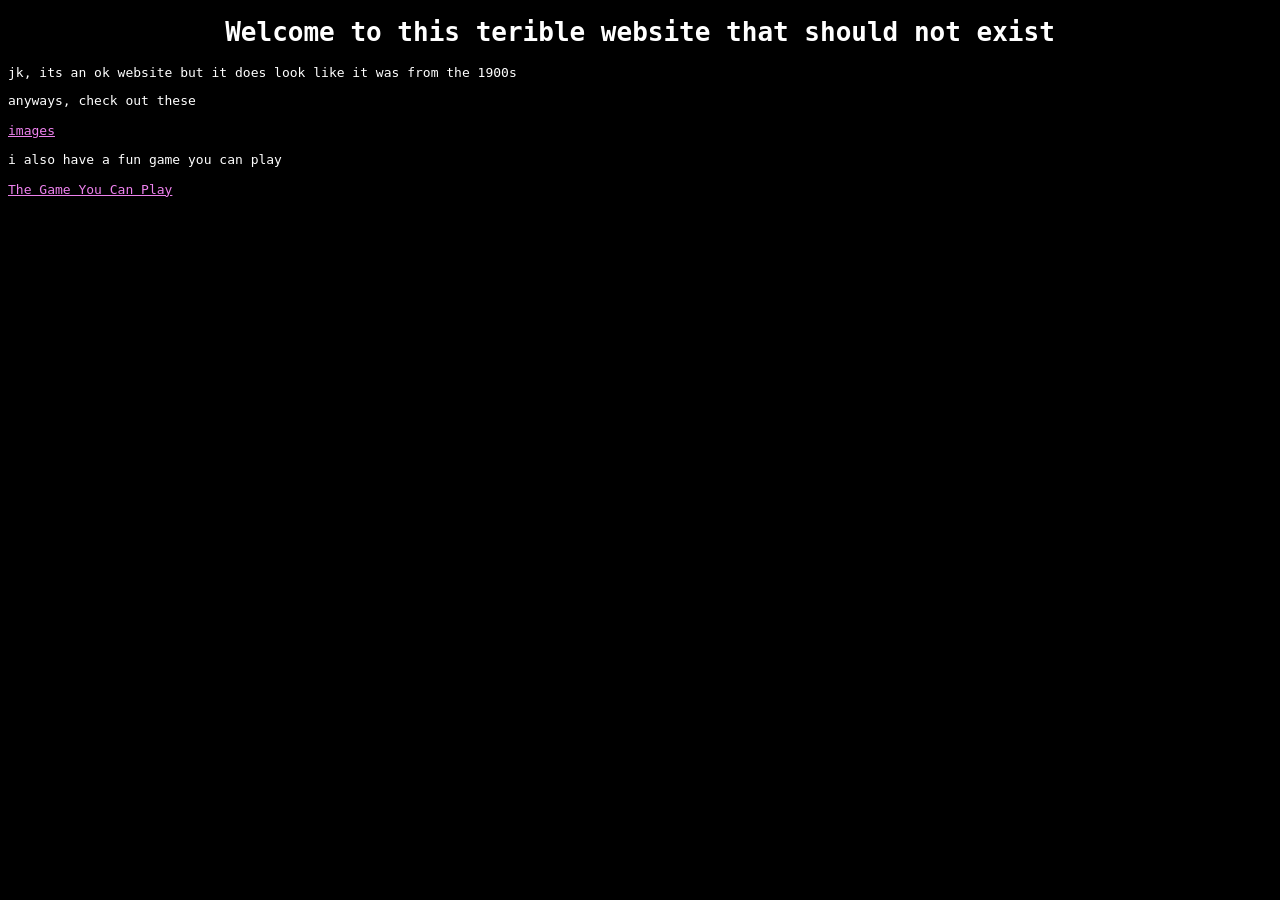
==== index.html @ 2771bacb "Add Website Files" ====
<!DOCTYPE html>
<html>
    <head>
        <link rel="stylesheet" href="style.css" />
        <title>evilxp's awsome webpage</title>

    </head>
    <p>
        <h1>Welcome to this terible website that should not exist</h1>
        <p>jk, its an ok website but it does look like it was from the 1900s</p>
        <p>anyways, check out these</p> <a href="images.html">images</a>
        <p>i also have a fun game you can play</p> <a href="turtle-clicker"/>The Game You Can Play</a>
    </body>
</html>
---- style.css ----
body{
    background-color: black;
}

text{
    color: white;
    text-align: center;
    font-family: monospace;
}

h1{
    color: white;
    text-align: center;
    font-family: monospace;
}

h2{
    color: white;
    text-align: center;
    font-family: monospace;
}

h3{
    color: white;
    text-align: center;
    font-family: monospace;
}

h4{
    color: white;
    text-align: center;
    font-family: monospace;
}

h5{
    color: white;
    text-align: center;
    font-family: monospace;
}

h6{
    color: white;
    text-align: center;
    font-family: monospace;
}

p{
    color: white;
    font-family: monospace;
}

a{
    color: violet;
    font-family: monospace;
}
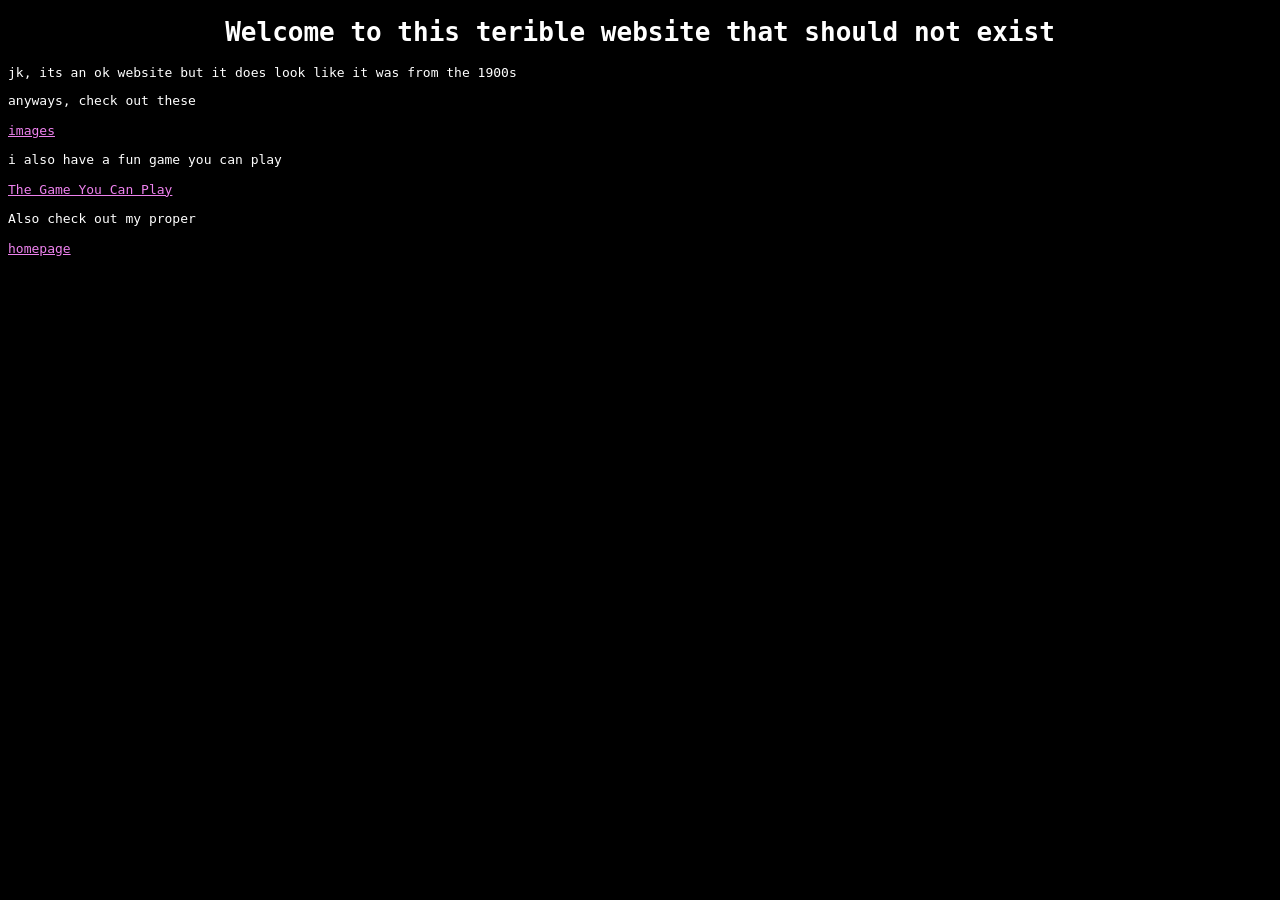
==== commit d0f85fbf: "Add Homepage" ====
--- a/index.html
+++ b/index.html
@@ -1,14 +1,16 @@
 <!DOCTYPE html>
 <html>
+
     <head>
         <link rel="stylesheet" href="style.css" />
         <title>evilxp's awsome webpage</title>
 
     </head>
-    <p>
+    <body>
         <h1>Welcome to this terible website that should not exist</h1>
         <p>jk, its an ok website but it does look like it was from the 1900s</p>
         <p>anyways, check out these</p> <a href="images.html">images</a>
-        <p>i also have a fun game you can play</p> <a href="turtle-clicker"/>The Game You Can Play</a>
+        <p>i also have a fun game you can play</p> <a href="turtle-clicker">The Game You Can Play</a>
+        <p>Also check out my proper </p> <a href="homepage/">homepage</a>
     </body>
 </html>
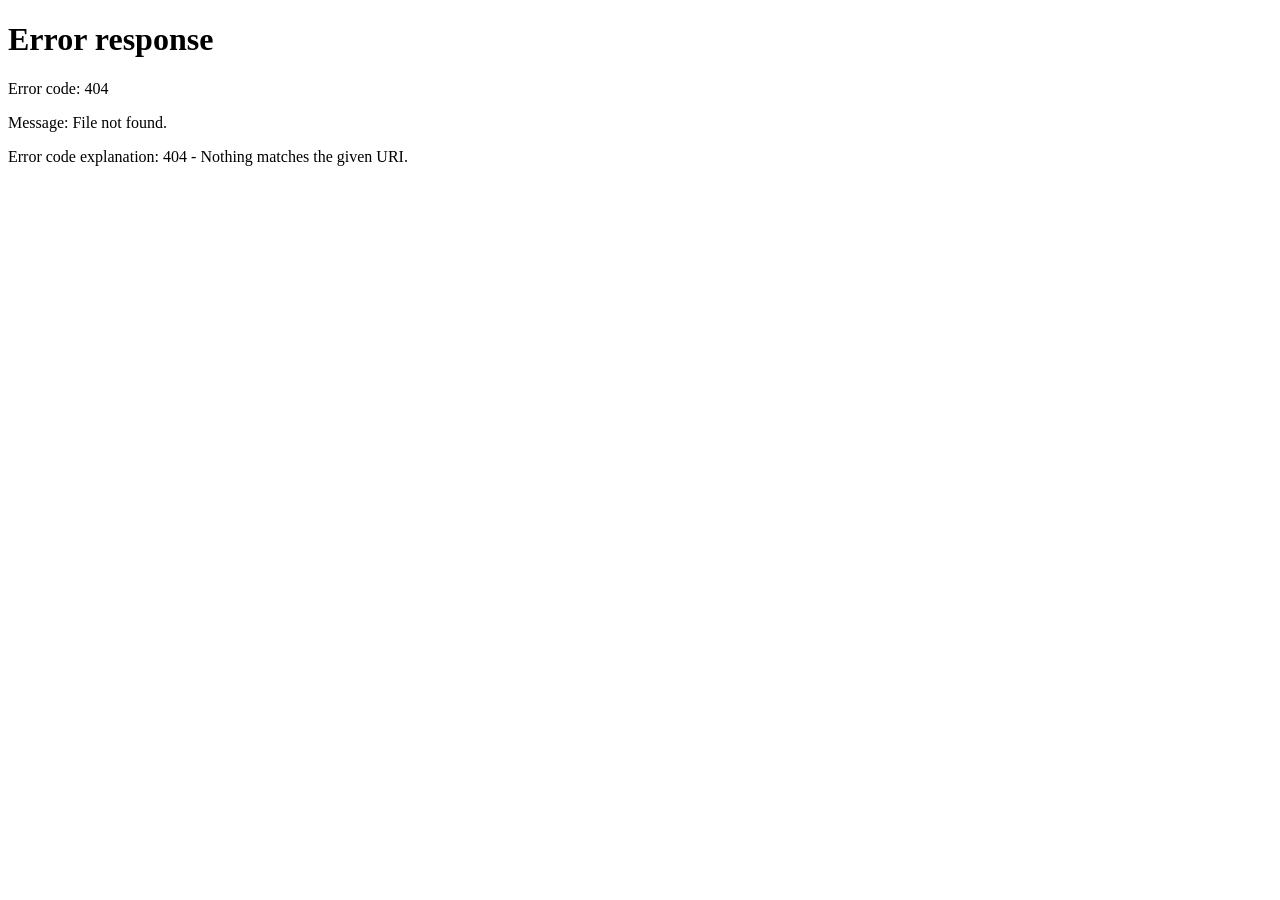
==== commit fc582dd4: "Change default index.html" ====
--- a/index.html
+++ b/index.html
@@ -4,7 +4,7 @@
     <head>
         <link rel="stylesheet" href="style.css" />
         <title>evilxp's awsome webpage</title>
-
+        <meta http-equiv="refresh" content="0; url=evilxp.github.io/homepage">
     </head>
     <body>
         <h1>Welcome to this terible website that should not exist</h1>
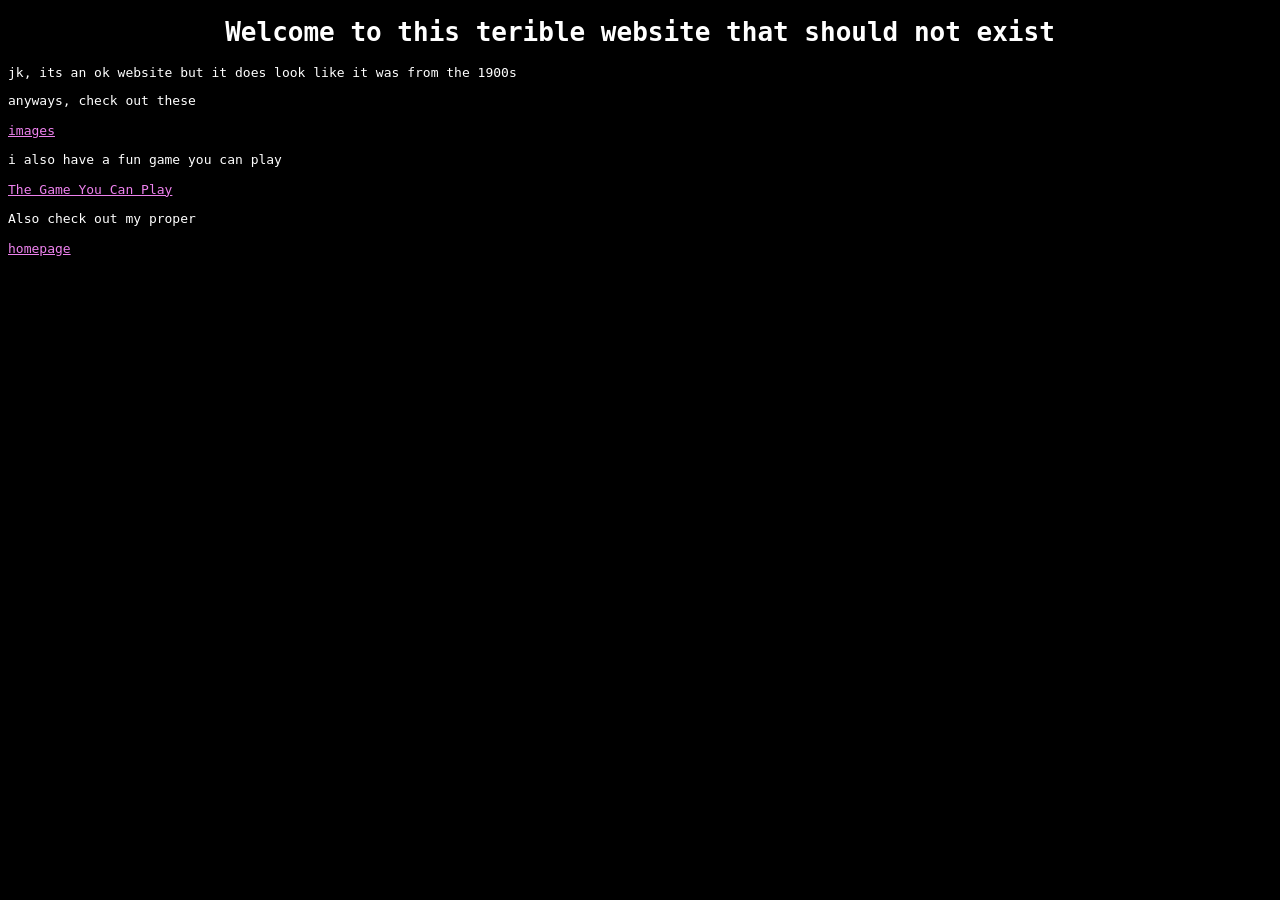
==== commit c2507712: "Update index.html" ====
--- a/index.html
+++ b/index.html
@@ -4,7 +4,6 @@
     <head>
         <link rel="stylesheet" href="style.css" />
         <title>evilxp's awsome webpage</title>
-        <meta http-equiv="refresh" content="0; url=evilxp.github.io/homepage">
     </head>
     <body>
         <h1>Welcome to this terible website that should not exist</h1>
